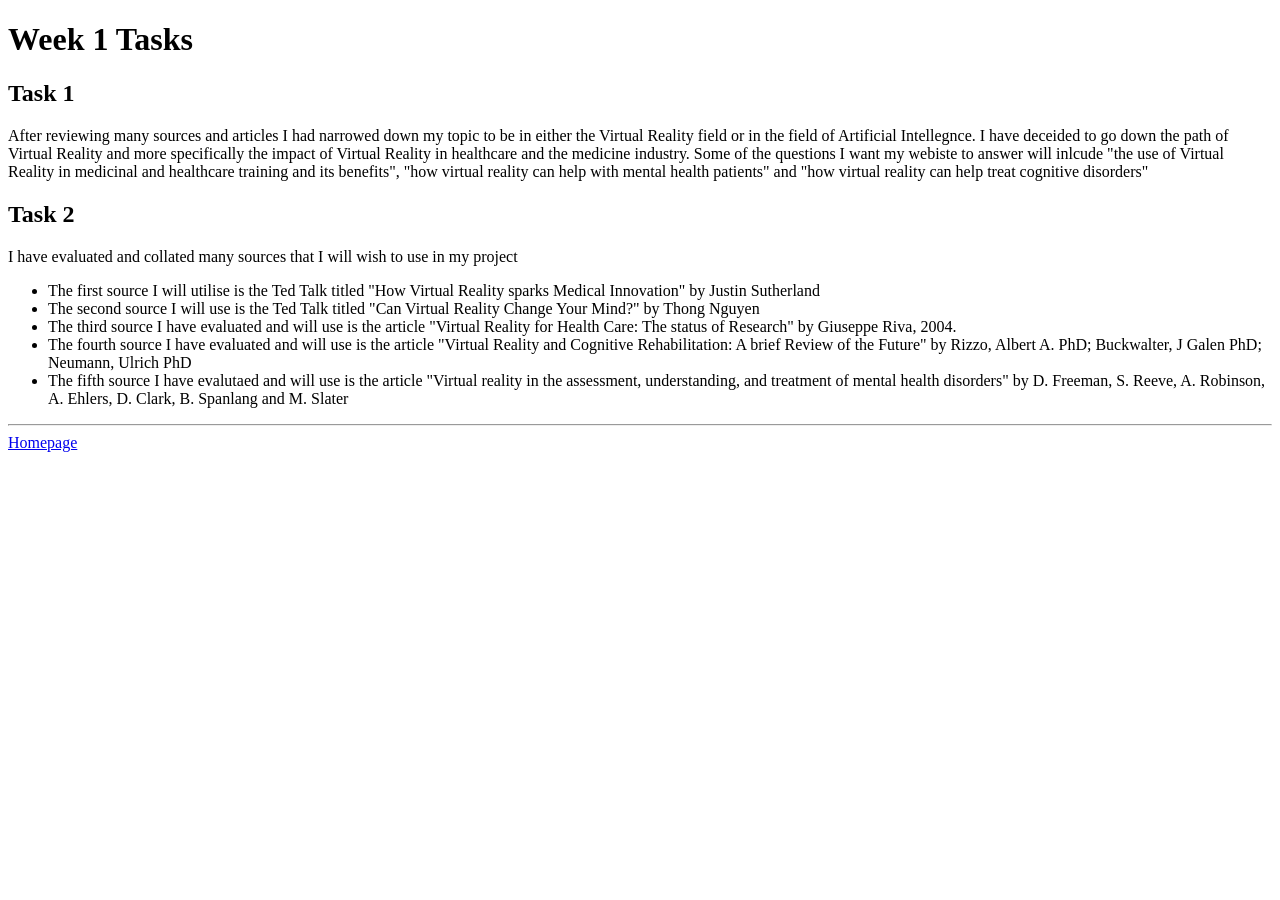
==== week1.html @ eaf83076 "Add files via upload" ====
<!DOCTYPE html>
<html lang="en">
<head>
	<!-- Use this section for your webpage metadata - more detail https://www.w3schools.com/html/html_head.asp -->

	<title>Week 1 - Independent Learning Task and Lab</title>
	<meta http-equiv="Content-Type" content="text/html; charset=utf-8"/>
	<!--  <link rel="stylesheet" href="filepath/filename.css"> -->
</head>

<body>

	<!-- begin the main section of the page-->
	<div id="week1">
		<h1>Week 1 Tasks</h1>
		
		<section id="task1">
		<h2>Task 1</h2>
		<p> After reviewing many sources and articles I had narrowed down my topic to be in either the Virtual Reality field or in the field of Artificial Intellegnce. I have deceided to go down the path of Virtual Reality and more specifically the impact of Virtual Reality in healthcare and the medicine industry. Some of the questions I want my webiste to answer will inlcude "the use of Virtual Reality in medicinal and healthcare training and its benefits", "how virtual reality can help with mental health patients" and "how virtual reality can help treat cognitive disorders"  </p>
		</section>
		
		<section id="task2">
		<h2>Task 2</h2>
		<p>I have evaluated and collated many sources that I will wish to use in my project</p>
		<ul>
				<li> The first source I will utilise is the Ted Talk titled "How Virtual Reality sparks Medical Innovation" by Justin Sutherland</li>
				<li> The second source I will use is the Ted Talk titled "Can Virtual Reality Change Your Mind?" by Thong Nguyen</li>
				<li>The third source I have evaluated and will use is the article "Virtual Reality for Health Care: The status of Research" by Giuseppe Riva, 2004.</li>
                <li> The fourth source I have evaluated and will use is the article "Virtual Reality and Cognitive Rehabilitation: A brief Review of the Future" by Rizzo, Albert A. PhD; Buckwalter, J Galen PhD; Neumann, Ulrich PhD </li>
                <li> The fifth source I have evalutaed and will use is the article "Virtual reality in the assessment, understanding, and
                treatment of mental health disorders" by D. Freeman, S. Reeve, A. Robinson, A. Ehlers, D. Clark, B. Spanlang and M. Slater</li>
		</ul>
		</section>
		
	</div>
	<!-- end the main section of the homepage -->
	<hr>	
	<!-- begin navigation menu -->
	<footer>
	<div id="menu">
		<a href="homePage.html">Homepage</a>
	</div>
	</footer>
	<!-- end navigation menu -->

</body>
</html>
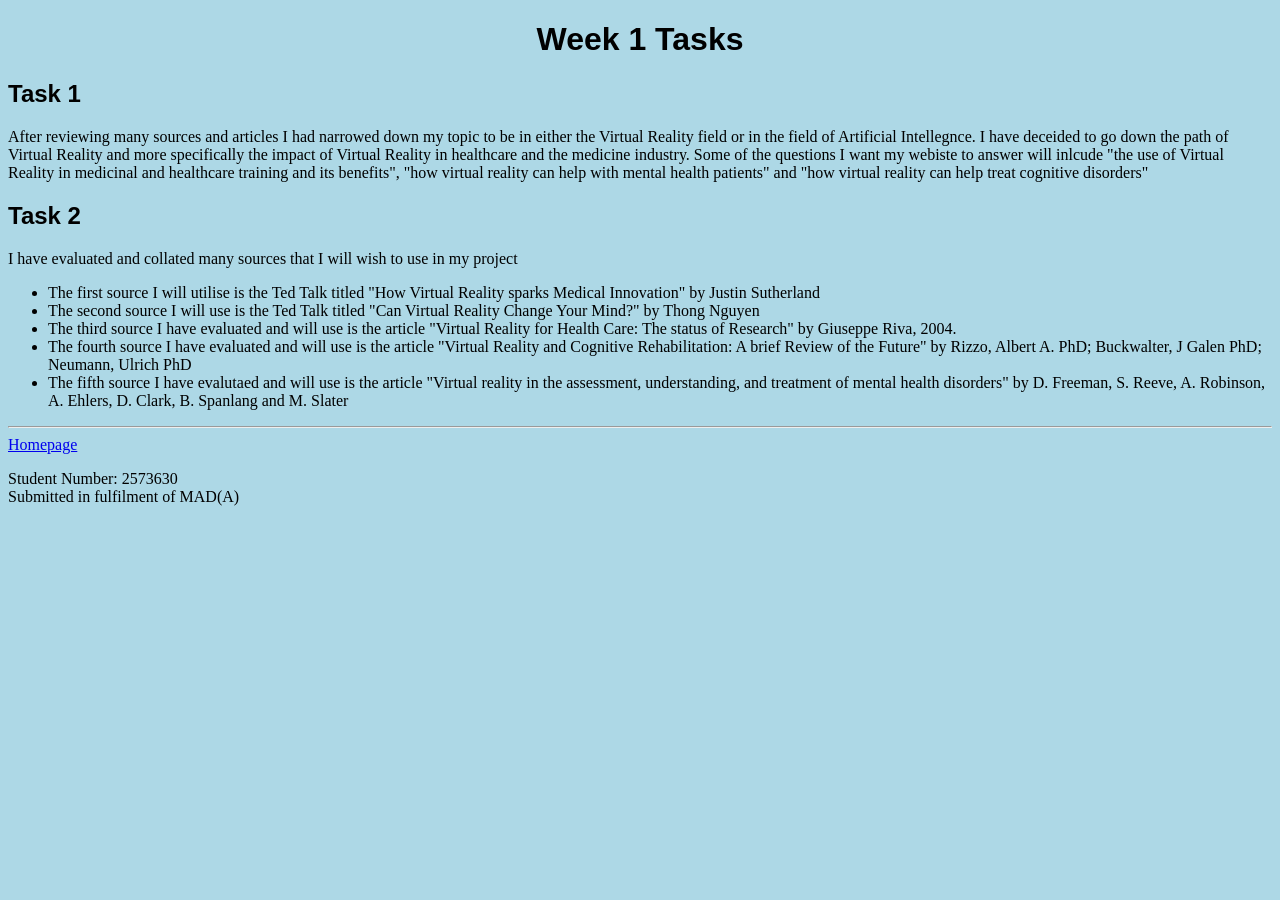
==== commit bf239bd1: "Add files via upload" ====
--- a/week1.html
+++ b/week1.html
@@ -2,11 +2,10 @@
 <!DOCTYPE html>
 <html lang="en">
 <head>
-	<!-- Use this section for your webpage metadata - more detail https://www.w3schools.com/html/html_head.asp -->
 
 	<title>Week 1 - Independent Learning Task and Lab</title>
 	<meta http-equiv="Content-Type" content="text/html; charset=utf-8"/>
-	<!--  <link rel="stylesheet" href="filepath/filename.css"> -->
+	<link rel="stylesheet" href="stylesheet.css">
 </head>
 
 <body>
@@ -41,6 +40,8 @@
 	<div id="menu">
 		<a href="homePage.html">Homepage</a>
 	</div>
+	<p>Student Number: 2573630 <br>
+	Submitted in fulfilment of MAD(A)</p>
 	</footer>
 	<!-- end navigation menu -->
 
--- a/stylesheet.css
+++ b/stylesheet.css
@@ -0,0 +1,20 @@
+body {
+  background-color: lightblue;
+}
+
+h1 {
+    font-family: sans-serif;
+    text-align: center;
+    position: -webkit-sticky;
+    position: sticky;
+    top: 0;
+    
+}
+
+h2 {
+    font-family: sans-serif
+}
+
+h3 {
+    font-family: sans-serif
+}
